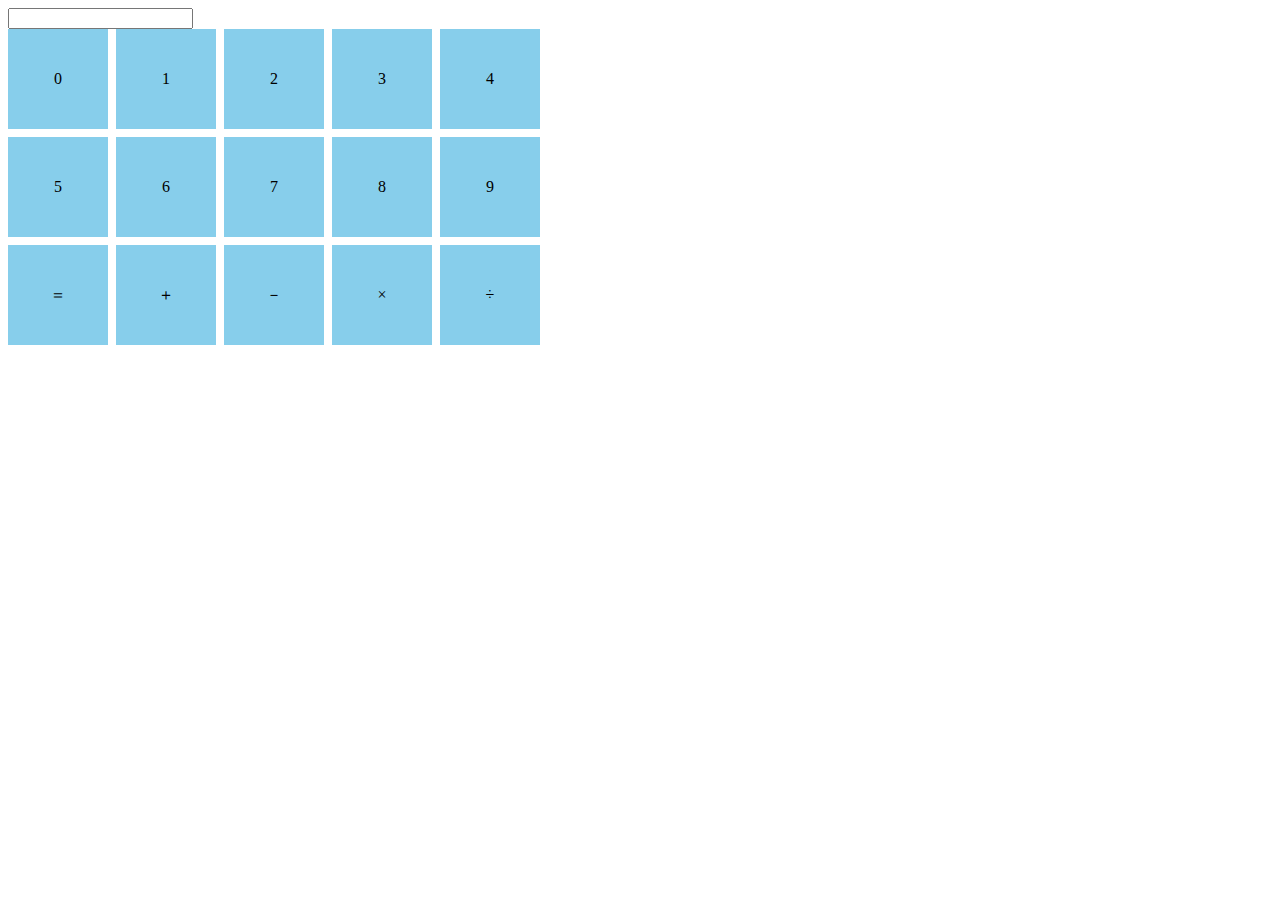
==== front/index.html @ a8cf5727 "edit grontend and add one api" ====
<!DOCTYPE html>
<html>
    <head>
        <meta charset="utf-8">
        <title>calculator</title>
        <link rel="stylesheet" href="css/styles.css">
    </head>
    <body>
        <div>
        <form>
            <input type="text" id="textbox">
        </form>
        </div>
        <div class="numbox" id="numbox"></div>
        <div class="numbox" id="arithmetic">
            <div class="box" id="equol">＝</div>
        </div>
        <script src="js/index.js"></script>
    </body>
</html>
---- front/css/styles.css ----
.numbox {
    width: 600px;
    display: flex;
    flex-wrap: wrap;
}
.box {
    width: 100px;
    height: 100px;
    background-color: skyblue;
    cursor: pointer;
    transition: 0.8s;
    margin: 0 8px 8px 0;
    text-align: center;
    line-height: 100px;
}
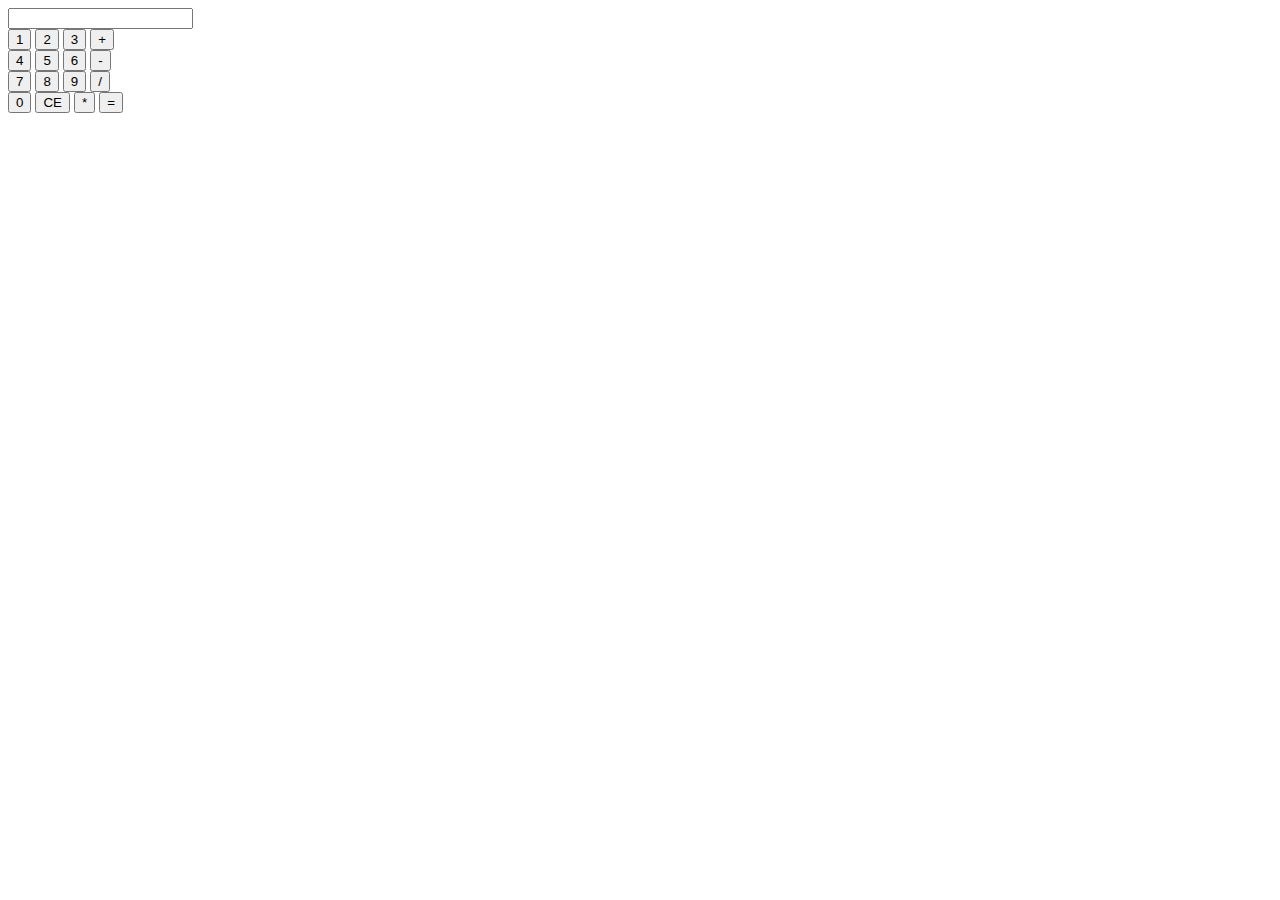
==== commit 3cef3111: "fix frontend" ====
--- a/front/index.html
+++ b/front/index.html
@@ -1,20 +1,368 @@
 <!DOCTYPE html>
 <html>
-    <head>
-        <meta charset="utf-8">
-        <title>calculator</title>
-        <link rel="stylesheet" href="css/styles.css">
-    </head>
-    <body>
-        <div>
-        <form>
-            <input type="text" id="textbox">
-        </form>
-        </div>
-        <div class="numbox" id="numbox"></div>
-        <div class="numbox" id="arithmetic">
-            <div class="box" id="equol">＝</div>
-        </div>
-        <script src="js/index.js"></script>
-    </body>
+<head>
+  <meta charset="utf-8" />
+  <title>sample</title>
+</head>
+<body>
+  <input type="text" id="result" value="" readonly>
+  <div>
+    <input type="button" value="1" onclick="edit(this)">
+    <input type="button" value="2" onclick="edit(this)">
+    <input type="button" value="3" onclick="edit(this)">
+    <input type="button" value="+" onclick="add_calculator()">
+  </div>
+  <div>
+    <input type="button" value="4" onclick="edit(this)">
+    <input type="button" value="5" onclick="edit(this)">
+    <input type="button" value="6" onclick="edit(this)">
+    <input type="button" value="-" onclick="subtraction_calculator(this)">
+  </div>
+  <div>
+    <input type="button" value="7" onclick="edit(this)">
+    <input type="button" value="8" onclick="edit(this)">
+    <input type="button" value="9" onclick="edit(this)">
+    <input type="button" value="/" onclick="division_calculator(this)">
+  </div>
+  <div>
+    <input type="button" value="0" onclick="edit(this)">
+    <input type="button" value="CE" onclick="clear_value(this)">
+    <input type="button" value="*" onclick="multiplication_calculator(this)">
+    <input type="button" value="=" onclick="display_save_value()">
+  </div>
+
+
+  <script language="javascript" type="text/javascript">
+    var save_value = 0;
+    <!-- 2桁以上の数値を入力対応 -->
+    var digit_number = 0;
+    <!-- 桁数をカウント(2桁以上の数値を入力対応) -->
+    var digit_count = 0;
+    <!-- 2桁以上の数値を入力出来るようにする(掛り算.割け算で使う)-->
+    var set_multiplication_division = 0;
+    <!-- 四則演算で使う数字を作成(2桁以上の数値を入力対応) -->
+    var elem_value =0;
+    <!-- 四則演算で使う数字を作成の際に使われる変数(2桁以上の数値を入力対応) -->
+    var this_value= 0;
+    <!-- 足し算、引き算、掛け算、割り算の状態表す-->
+    var status = 0;
+    <!-- 掛け算、割り算が続いた時を数える-->
+    var reverse_priority_count = 0;
+    <!-- 掛け算、割り算を優先的に使うために一つ前の数字を保存-->
+    var previous_value = 0;
+    <!-- 掛け算、割り算を優先的に使う際、その処理に関係がなく後で追加する値-->
+    var except_previous_value = 0;
+    <!-- 掛け算、割り算が続いた時に保存する処理 -->
+    var continue_multiplication = 0;
+
+    const result = document.getElementById('result');
+
+
+    <!-- 数字が押された時の処理-->
+    function edit(elem) {
+        switch (status) {
+            case 'plus':
+                <!-- 値を表示 -->
+                result.value += elem.value;
+                <!-- 値を保存 -->
+                console.log(previous_value)
+                elem_value = create_number(elem.value);
+                previous_value = elem_value;
+                console.log(elem_value);
+                <!-- 桁数追加 -->
+                digit_count += 1;
+                reverse_priority = false;
+                <!-- バックエンドで処理をする(4つのAPIversion)-->
+                fourCalculator('add', save_value, parseInt(elem_value)).then(function (result) {
+                    Assignment(result);
+                });
+                break;
+            case 'minus':
+                <!-- 値を表示 -->
+                result.value += elem.value;
+                elem_value = create_number(elem.value);
+                previous_value = elem_value;
+                console.log(elem_value);
+                <!-- 桁数追加 -->
+                digit_count += 1;
+                reverse_priority = false;
+                <!-- バックエンドで処理をする(4つのAPIversion)-->
+                fourCalculator('subtraction', save_value, parseInt(elem_value)).then(function (result) {
+                    Assignment(result);
+                });
+                break;
+            case 'multiplication':
+                <!-- 値を表示 -->
+                result.value += elem.value
+                elem_value = create_number(elem.value);
+                <!-- 桁数追加 -->
+                digit_count += 1;
+                console.log('aaa');
+                <!-- 2桁以上の処理 バックエンドで処理をする(4つのAPIversion)-->
+                if (reverse_priority_count >= 2) {
+                    if (digit_count >= 2) {
+                        fourCalculator('multiplication', continue_multiplication, parseInt(elem_value)).then(function (result) {
+                            Assignment(result);
+                        });
+                    } else {
+                        console.log('aaa');
+                        console.log(previous_value)
+                        set_multiplication_division = save_value;
+                        fourCalculator('multiplication', continue_multiplication, parseInt(elem_value)).then(function (result) {
+                            Assignment(result);
+                        });
+                    }
+                }else {
+                    if (digit_count >= 2) {
+                        console.log('aaa');
+                        fourCalculator('multiplication', previous_value, parseInt(elem_value)).then(function (result) {
+                            Assignment(result);
+                        });
+                    } else {
+                        console.log('aaa');
+                        console.log(previous_value);
+                        set_multiplication_division = save_value;
+                        fourCalculator('multiplication', previous_value, parseInt(elem_value)).then(function (result) {
+                            Assignment(result);
+                        });
+                    }
+                }
+                break;
+            case 'division':
+                <!-- 値を表示 -->
+                result.value += elem.value
+                elem_value = create_number(elem.value);
+                <!-- 桁数追加 -->
+                digit_count += 1;
+                <!-- 2桁以上の処理 バックエンドで処理をする(4つのAPIversion)-->
+                if (reverse_priority_count >= 2) {
+                    if (digit_count >= 2) {
+                        fourCalculator('division', continue_multiplication, parseInt(elem_value)).then(function (result) {
+                            Assignment(result);
+                        });
+                    } else {
+                        set_multiplication_division = save_value;
+                        fourCalculator('division', continue_multiplication, parseInt(elem_value)).then(function (result) {
+                            Assignment(result);
+                        });
+                    }
+                } else {
+                    if (digit_count >= 2) {
+                        fourCalculator('division', previous_value, parseInt(elem_value)).then(function (result) {
+                            Assignment(result);
+                        });
+                    } else {
+                        set_multiplication_division = save_value;
+                        fourCalculator('division', previous_value, parseInt(elem_value)).then(function (result) {
+                            Assignment(result);
+                        });
+                    }
+                }
+                break;
+            <!-- ステータス未定のときの処理-->
+            default:
+                save_value += elem.value;
+                previous_value += elem.value;
+                result.value += elem.value;
+        }
+    }
+
+
+　　<!-- 計算整理処理 -->
+    function Assignment(x){
+        switch (status){
+            case 'plus':
+                if (digit_count >= 2){
+                    save_value = x - digit_number;
+                    digit_number = parseInt(elem_value);
+                    except_previous_value = save_value - previous_value;
+                    console.log(save_value);
+                } else {
+                    console.log(x);
+                    save_value = x;
+                    console.log(save_value);
+                    console.log(previous_value);
+                    digit_number = parseInt(elem_value);
+                    except_previous_value = save_value - previous_value;
+                }
+                break;
+            case 'minus':
+                if (digit_count >= 2){
+                    save_value = x + digit_number;
+                    digit_number = parseInt(elem_value);
+                    console.log(previous_value)
+                    except_previous_value = save_value - previous_value;
+                    console.log(save_value);
+                } else {
+                    save_value = x;
+                    console.log(save_value);
+                    digit_number = parseInt(elem_value);
+                    console.log(previous_value);
+                    except_previous_value = previous_value - save_value;
+                    previous_value = - except_previous_value;
+                    except_previous_value = previous_value
+                    console.log(except_previous_value);
+                }
+                break;
+            case 'multiplication':
+                if (reverse_priority_count >= 2) {
+                    if (digit_count >= 2) {
+                        save_value = x + except_previous_value;
+                        continue_multiplication = x;
+                        digit_number = parseInt(elem_value);
+                        console.log(save_value);
+                    } else {
+                        console.log(x);
+                        continue_multiplication = x;
+                        save_value = x + except_previous_value;
+                        console.log(save_value);
+                        digit_number = parseInt(elem_value);
+                    }
+                } else {
+                    if (digit_count >= 2) {
+                        continue_multiplication = x;
+                        save_value = x + except_previous_value;
+                        digit_number = parseInt(elem_value);
+                        console.log(save_value);
+                    } else {
+                        console.log(x);
+                        continue_multiplication = x;
+                        console.log(except_previous_value);
+                        save_value = x + except_previous_value;
+                        console.log(save_value);
+                        console.log(except_previous_value);
+                        digit_number = parseInt(elem_value);
+                    }
+                }
+                break;
+            case 'division':
+                if (reverse_priority_count >= 2) {
+                    if (digit_count >= 2) {
+                        save_value = x + except_previous_value;
+                        continue_multiplication = x;
+                        digit_number = parseInt(elem_value);
+                        console.log(save_value);
+                    } else {
+                        console.log(x);
+                        continue_multiplication = x;
+                        save_value = x + except_previous_value;
+                        console.log(save_value);
+                        digit_number = parseInt(elem_value);
+                    }
+                } else {
+                    if (digit_count >= 2) {
+                        continue_multiplication = x;
+                        save_value = x + except_previous_value;
+                        digit_number = parseInt(elem_value);
+                        console.log(save_value);
+                    } else {
+                        console.log(x);
+                        continue_multiplication = x;
+                        console.log(except_previous_value);
+                        save_value = x + except_previous_value;
+                        console.log(save_value);
+                        console.log(except_previous_value);
+                        digit_number = parseInt(elem_value);
+                    }
+                }
+                break;
+                break;
+            default:
+               break;
+        }
+    }
+
+
+    <!-- 数字を作成 -->
+    function create_number(elem) {
+        this_value += elem;
+        return parseInt(this_value);
+    }
+
+　　<!-- "+" 押された時の処理 -->
+    function add_calculator() {
+        status = "plus";
+        result.value += '＋';
+        reverse_priority_count = 0;
+        continue_multiplication = 0;
+        setValue();
+    }
+
+    <!-- "-" 押された時の処理 -->
+    function subtraction_calculator() {
+        status = "minus";
+        result.value += 'ー';
+        reverse_priority_count = 0;
+        continue_multiplication = 0;
+        setValue();
+    }
+
+    <!-- "*" 押された時の処理 -->
+    function multiplication_calculator(){
+        status = "multiplication";
+        result.value += '＊';
+        reverse_priority_count += 1;
+        setValue();
+    }
+
+    <!-- "/" 押された時の処理 -->
+    function division_calculator(){
+        status = "division";
+        result.value += '/';
+        reverse_priority_count += 1;
+        setValue();
+    }
+
+    <!-- "=" 押された時の処理 -->
+    function display_save_value() {
+        result.value = save_value;
+        status = 0;
+        reverse_priority_count = 0;
+        continue_multiplication = 0;
+        setValue();
+    }
+
+    <!-- "CE"を押した時,値リセットする処理 -->
+    function clear_value() {
+        result.value = 0;
+        status = 0;
+        save_value = 0;
+        elem_value =0;
+        reverse_priority = false;
+        reverse_priority_count = 0;
+        previous_value = 0;
+        except_previous_value = 0;
+        continue_multiplication = 0;
+        except_previous_value = 0;
+        setValue();
+    }
+
+    <!-- 値リセットする処理 -->
+    function setValue(){
+        digit_number = 0;
+        digit_count = 0;
+        this_value =0;
+        elem_value =0;
+        set_multiplication_division = 0;
+    }
+
+
+
+    <!-- 2桁以上の処理 バックエンドで処理をする(4つのAPIversion)-->
+    function fourCalculator(operations, x, y) {
+        return new Promise(function (resolve) {
+            var xhr = new XMLHttpRequest();
+            path = 'http://localhost:8000/api/' + operations + '?first_params=' + x + '&second_params=' + y;
+            xhr.open('GET',path, true);
+            xhr.responseType = 'json';
+            xhr.onload = function () {
+                var data = this.response;
+                resolve(data);
+            }
+            xhr.send();
+        });
+    };
+
+  </script>
+</body>
 </html>